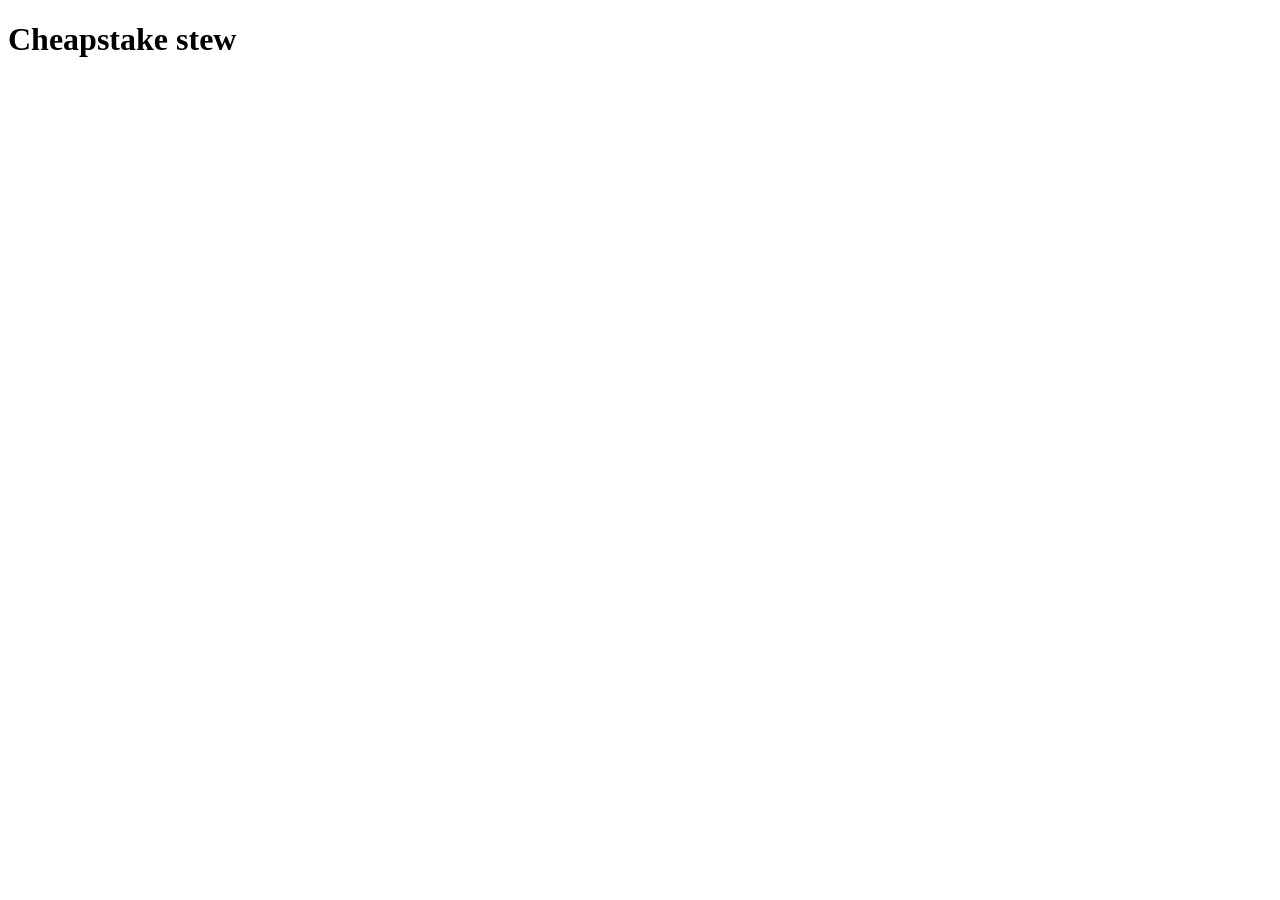
==== recipes/cheapstake-stew.html @ 4577e471 "Create stew page" ====
<!DOCTYPE html>
<html lang="en">

<head>
    <meta charset="UTF-8">
    <meta name="viewport" content="width=device-width, initial-scale=1.0">
    <title>Document</title>
</head>

<body>
    <h1>Cheapstake stew</h1>
</body>

</html>
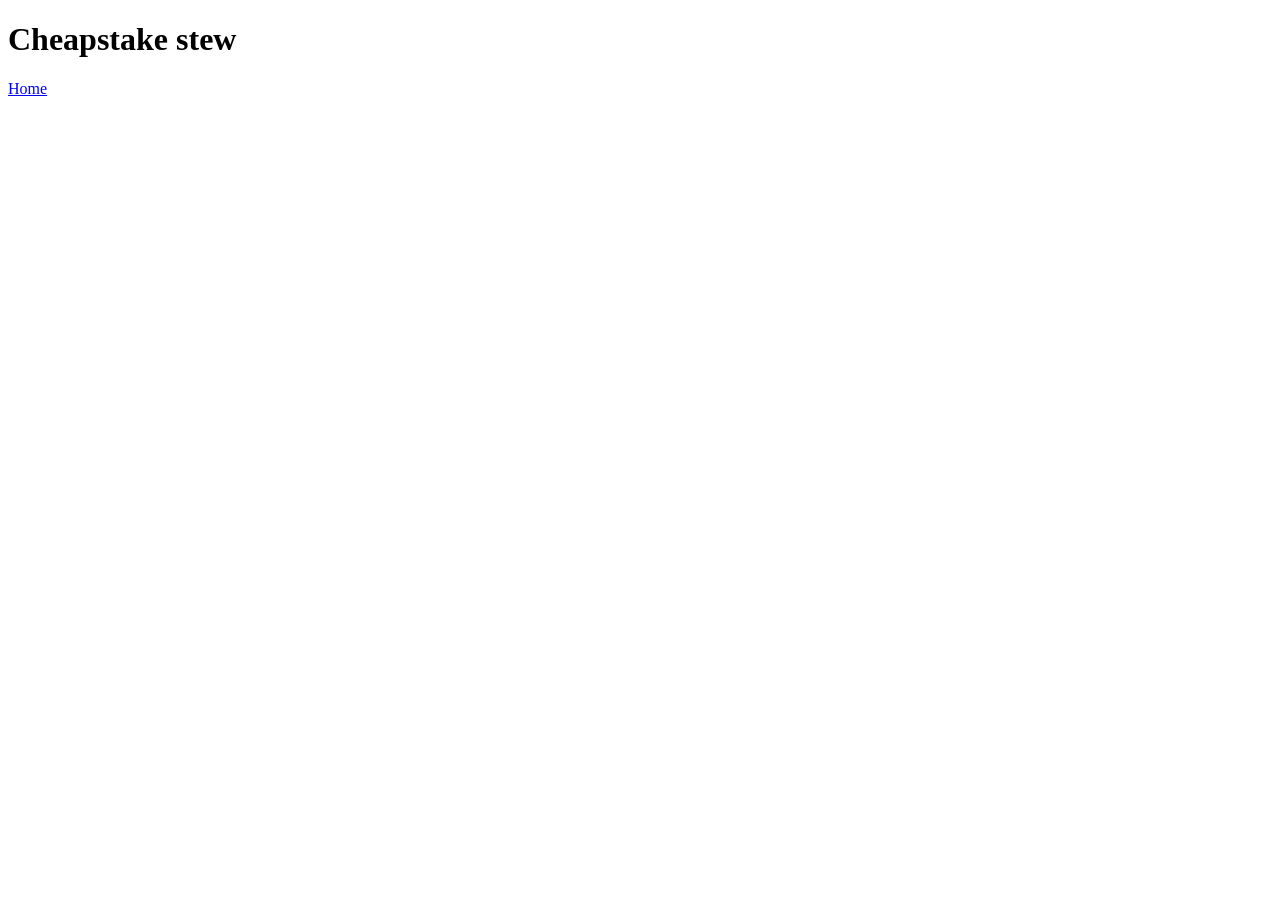
==== commit 528ed32e: "Add back link to index" ====
--- a/recipes/cheapstake-stew.html
+++ b/recipes/cheapstake-stew.html
@@ -9,6 +9,7 @@
 
 <body>
     <h1>Cheapstake stew</h1>
+    <a href="../index.html">Home</a>
 </body>
 
 </html>
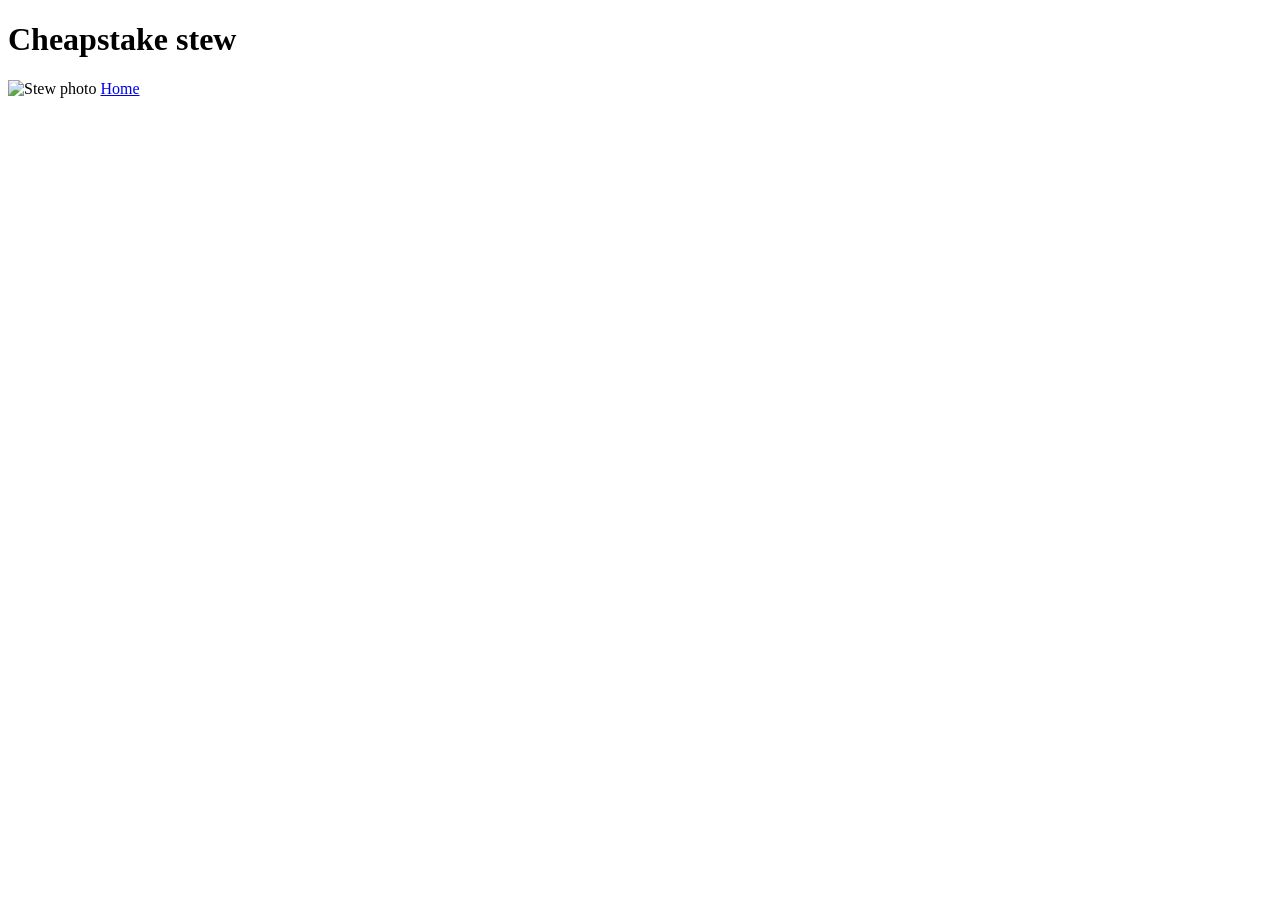
==== commit 4bbc2528: "Add stew photo" ====
--- a/recipes/cheapstake-stew.html
+++ b/recipes/cheapstake-stew.html
@@ -9,6 +9,9 @@
 
 <body>
     <h1>Cheapstake stew</h1>
+    <img src="https://www.allrecipes.com/thmb/1rFu9y8aqF0cGOnP6PP6vsUIDRs=/750x0/filters:no_upscale():max_bytes(150000):strip_icc():format(webp)/1966605-fd453f54499c43e7b9d4bae4016c65c7.jpg"
+        alt="Stew photo" width="750" height="750">
+
     <a href="../index.html">Home</a>
 </body>
 
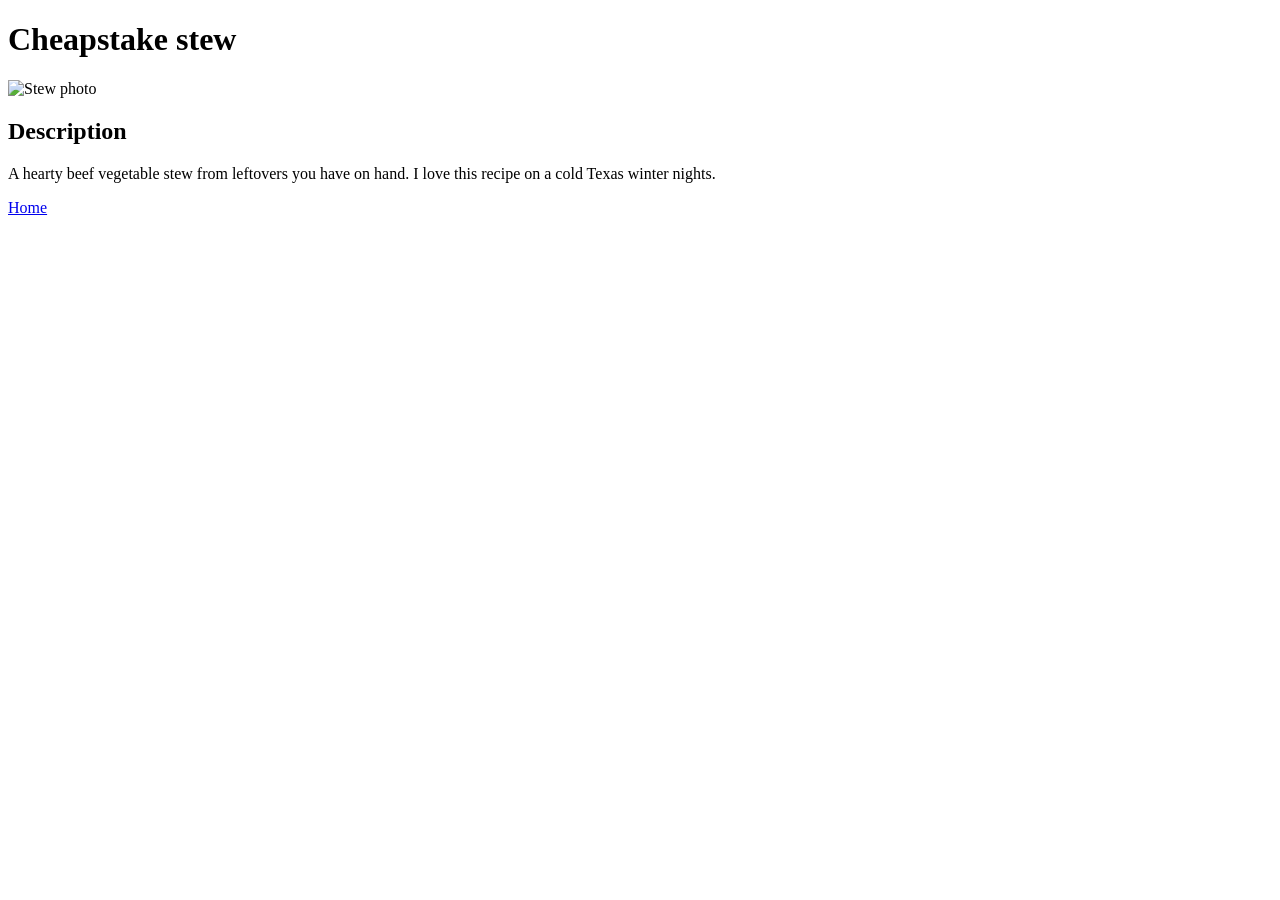
==== commit 6a21eb68: "Add stew description" ====
--- a/recipes/cheapstake-stew.html
+++ b/recipes/cheapstake-stew.html
@@ -11,6 +11,9 @@
     <h1>Cheapstake stew</h1>
     <img src="https://www.allrecipes.com/thmb/1rFu9y8aqF0cGOnP6PP6vsUIDRs=/750x0/filters:no_upscale():max_bytes(150000):strip_icc():format(webp)/1966605-fd453f54499c43e7b9d4bae4016c65c7.jpg"
         alt="Stew photo" width="750" height="750">
+    <h2>Description</h2>
+    <p>A hearty beef vegetable stew from leftovers you have on hand. I love this recipe on a cold Texas winter nights.
+    </p>
 
     <a href="../index.html">Home</a>
 </body>
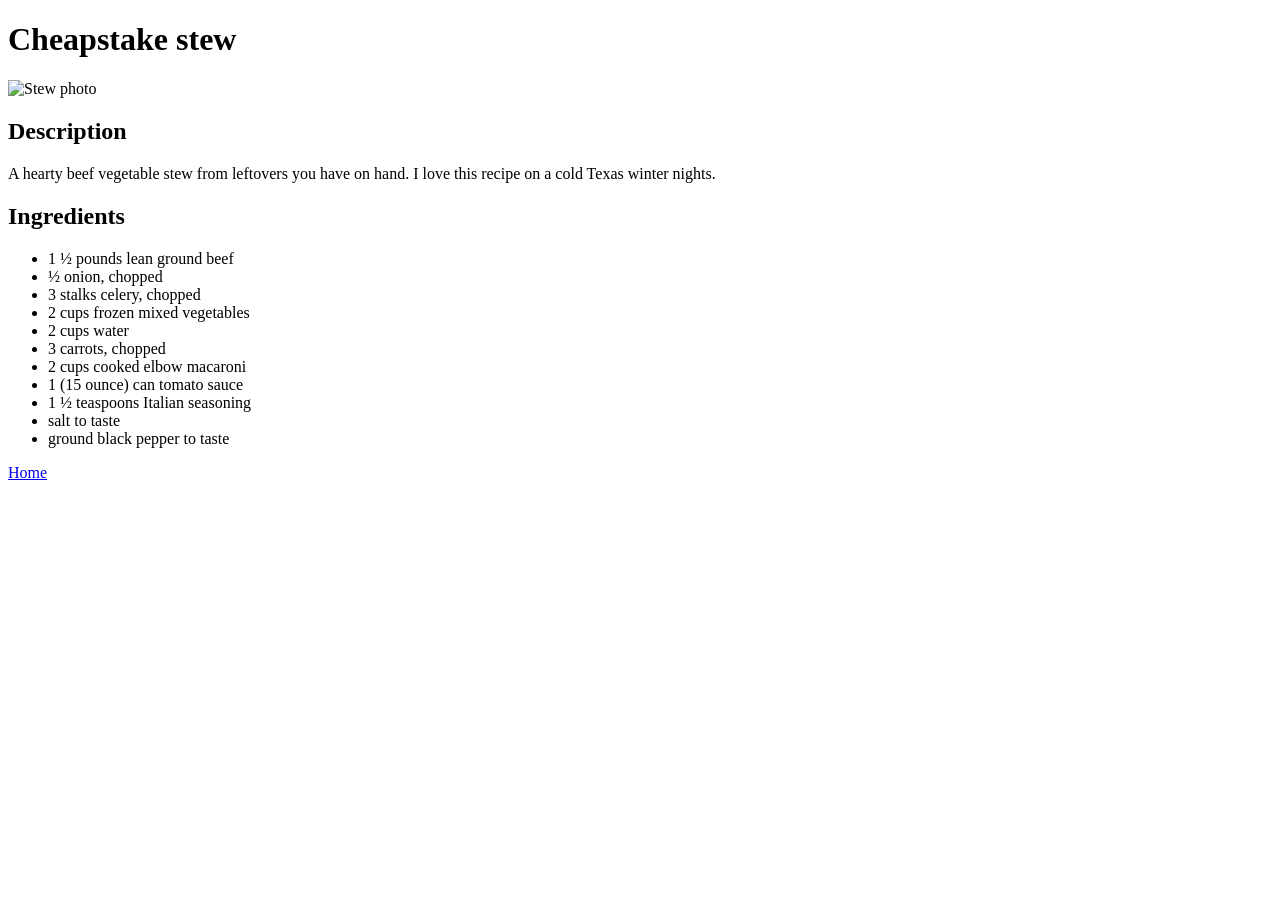
==== commit 7adff178: "Add stew ingredients" ====
--- a/recipes/cheapstake-stew.html
+++ b/recipes/cheapstake-stew.html
@@ -14,7 +14,20 @@
     <h2>Description</h2>
     <p>A hearty beef vegetable stew from leftovers you have on hand. I love this recipe on a cold Texas winter nights.
     </p>
-
+    <h2>Ingredients</h2>
+    <ul>
+        <li>1 ½ pounds lean ground beef</li>
+        <li>½ onion, chopped</li>
+        <li>3 stalks celery, chopped</li>
+        <li>2 cups frozen mixed vegetables</li>
+        <li>2 cups water</li>
+        <li>3 carrots, chopped</li>
+        <li>2 cups cooked elbow macaroni</li>
+        <li>1 (15 ounce) can tomato sauce</li>
+        <li>1 ½ teaspoons Italian seasoning</li>
+        <li>salt to taste</li>
+        <li>ground black pepper to taste</li>
+    </ul>
     <a href="../index.html">Home</a>
 </body>
 
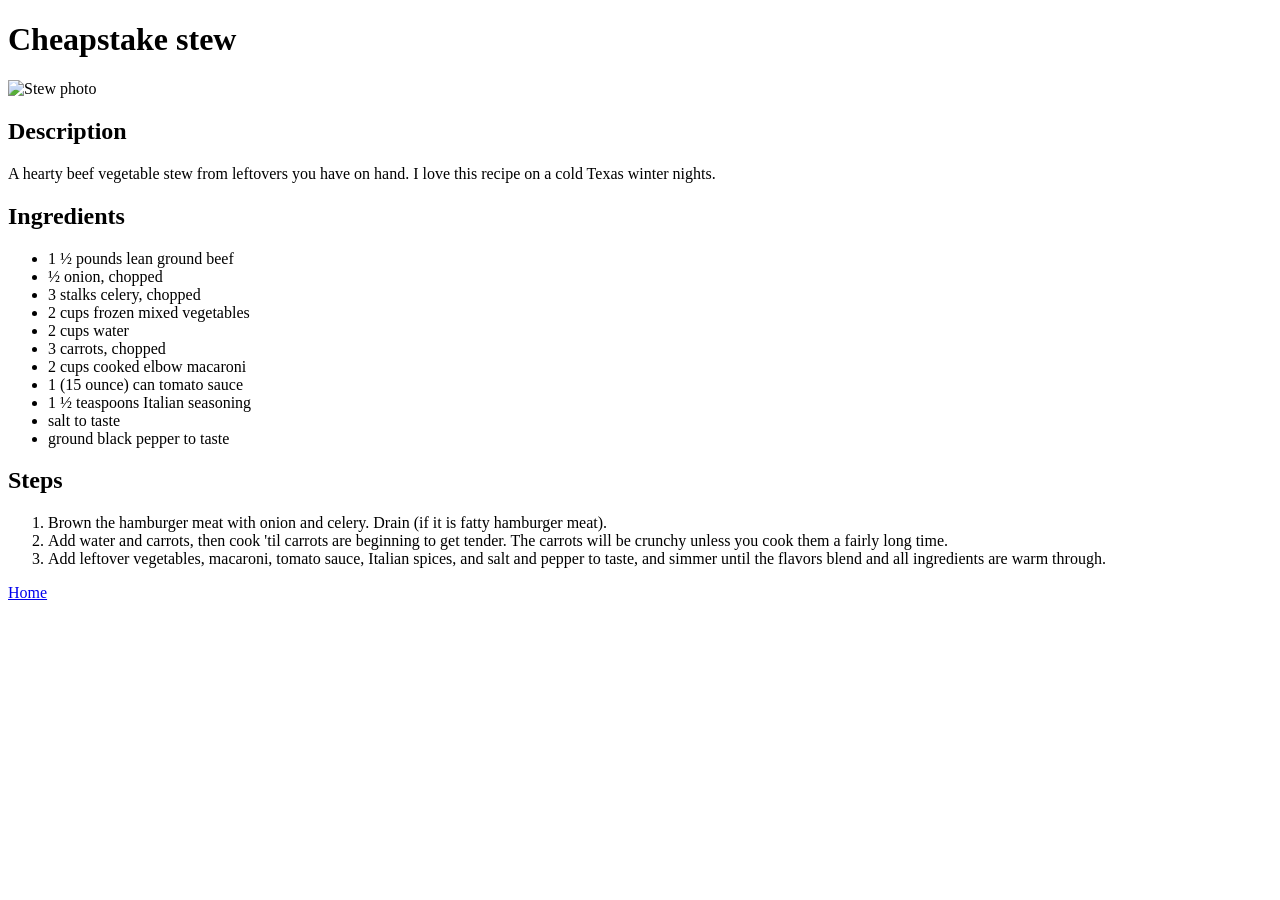
==== commit 7e0c55e9: "Add stews steps" ====
--- a/recipes/cheapstake-stew.html
+++ b/recipes/cheapstake-stew.html
@@ -28,6 +28,14 @@
         <li>salt to taste</li>
         <li>ground black pepper to taste</li>
     </ul>
+    <h2>Steps</h2>
+    <ol>
+        <li>Brown the hamburger meat with onion and celery. Drain (if it is fatty hamburger meat).</li>
+        <li>Add water and carrots, then cook 'til carrots are beginning to get tender. The carrots will be crunchy
+            unless you cook them a fairly long time.</li>
+        <li>Add leftover vegetables, macaroni, tomato sauce, Italian spices, and salt and pepper to taste, and simmer
+            until the flavors blend and all ingredients are warm through.</li>
+    </ol>
     <a href="../index.html">Home</a>
 </body>
 
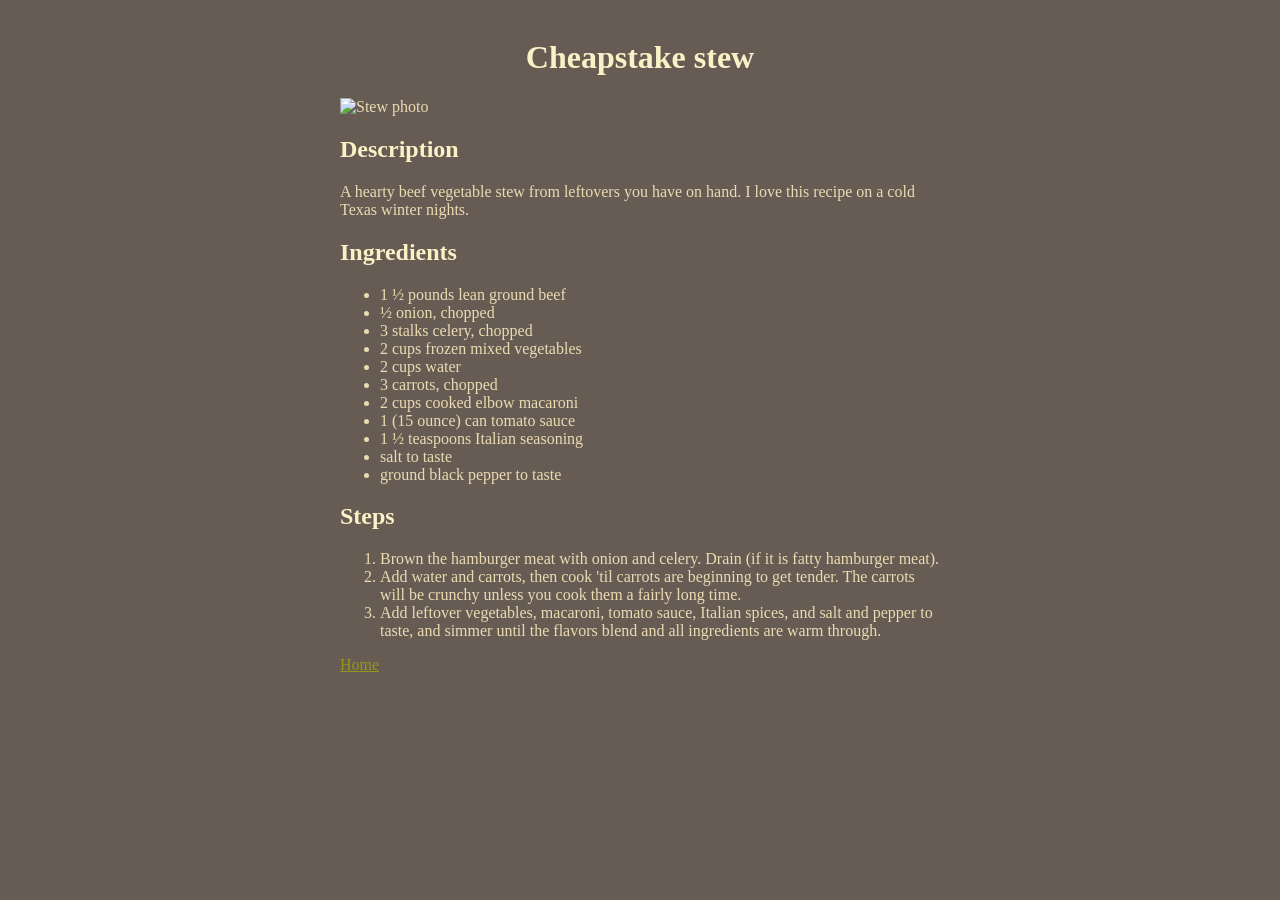
==== commit aad7fb4b: "Add styles" ====
--- a/recipes/cheapstake-stew.html
+++ b/recipes/cheapstake-stew.html
@@ -4,39 +4,44 @@
 <head>
     <meta charset="UTF-8">
     <meta name="viewport" content="width=device-width, initial-scale=1.0">
-    <title>Document</title>
+    <title>Cheapstake Stew</title>
+    <link rel="stylesheet" href="../style.css">
 </head>
 
 <body>
-    <h1>Cheapstake stew</h1>
-    <img src="https://www.allrecipes.com/thmb/1rFu9y8aqF0cGOnP6PP6vsUIDRs=/750x0/filters:no_upscale():max_bytes(150000):strip_icc():format(webp)/1966605-fd453f54499c43e7b9d4bae4016c65c7.jpg"
-        alt="Stew photo" width="750" height="750">
-    <h2>Description</h2>
-    <p>A hearty beef vegetable stew from leftovers you have on hand. I love this recipe on a cold Texas winter nights.
-    </p>
-    <h2>Ingredients</h2>
-    <ul>
-        <li>1 ½ pounds lean ground beef</li>
-        <li>½ onion, chopped</li>
-        <li>3 stalks celery, chopped</li>
-        <li>2 cups frozen mixed vegetables</li>
-        <li>2 cups water</li>
-        <li>3 carrots, chopped</li>
-        <li>2 cups cooked elbow macaroni</li>
-        <li>1 (15 ounce) can tomato sauce</li>
-        <li>1 ½ teaspoons Italian seasoning</li>
-        <li>salt to taste</li>
-        <li>ground black pepper to taste</li>
-    </ul>
-    <h2>Steps</h2>
-    <ol>
-        <li>Brown the hamburger meat with onion and celery. Drain (if it is fatty hamburger meat).</li>
-        <li>Add water and carrots, then cook 'til carrots are beginning to get tender. The carrots will be crunchy
-            unless you cook them a fairly long time.</li>
-        <li>Add leftover vegetables, macaroni, tomato sauce, Italian spices, and salt and pepper to taste, and simmer
-            until the flavors blend and all ingredients are warm through.</li>
-    </ol>
-    <a href="../index.html">Home</a>
+    <div class="content">
+        <h1>Cheapstake stew</h1>
+        <img src="https://www.allrecipes.com/thmb/1rFu9y8aqF0cGOnP6PP6vsUIDRs=/750x0/filters:no_upscale():max_bytes(150000):strip_icc():format(webp)/1966605-fd453f54499c43e7b9d4bae4016c65c7.jpg"
+            alt="Stew photo" width="750" height="750">
+        <h2>Description</h2>
+        <p>A hearty beef vegetable stew from leftovers you have on hand. I love this recipe on a cold Texas winter
+            nights.
+        </p>
+        <h2>Ingredients</h2>
+        <ul>
+            <li>1 ½ pounds lean ground beef</li>
+            <li>½ onion, chopped</li>
+            <li>3 stalks celery, chopped</li>
+            <li>2 cups frozen mixed vegetables</li>
+            <li>2 cups water</li>
+            <li>3 carrots, chopped</li>
+            <li>2 cups cooked elbow macaroni</li>
+            <li>1 (15 ounce) can tomato sauce</li>
+            <li>1 ½ teaspoons Italian seasoning</li>
+            <li>salt to taste</li>
+            <li>ground black pepper to taste</li>
+        </ul>
+        <h2>Steps</h2>
+        <ol>
+            <li>Brown the hamburger meat with onion and celery. Drain (if it is fatty hamburger meat).</li>
+            <li>Add water and carrots, then cook 'til carrots are beginning to get tender. The carrots will be crunchy
+                unless you cook them a fairly long time.</li>
+            <li>Add leftover vegetables, macaroni, tomato sauce, Italian spices, and salt and pepper to taste, and
+                simmer
+                until the flavors blend and all ingredients are warm through.</li>
+        </ol>
+        <a href="../index.html">Home</a>
+    </div>
 </body>
 
 </html>
--- a/style.css
+++ b/style.css
@@ -0,0 +1,30 @@
+.content {
+    width: 600px;
+    margin-left: auto;
+    margin-right: auto;
+}
+
+body {
+    background-color: #665c54;
+    color: #ebdbb2;
+    padding-top: 10px;
+    padding-bottom: 20px;
+}
+
+h1 {
+    text-align: center;
+}
+
+h1,
+h2 {
+    color: #fbf1c7;
+}
+
+a {
+    color: #98971a;
+}
+
+img {
+    width: 100%;
+    height: auto;
+}
